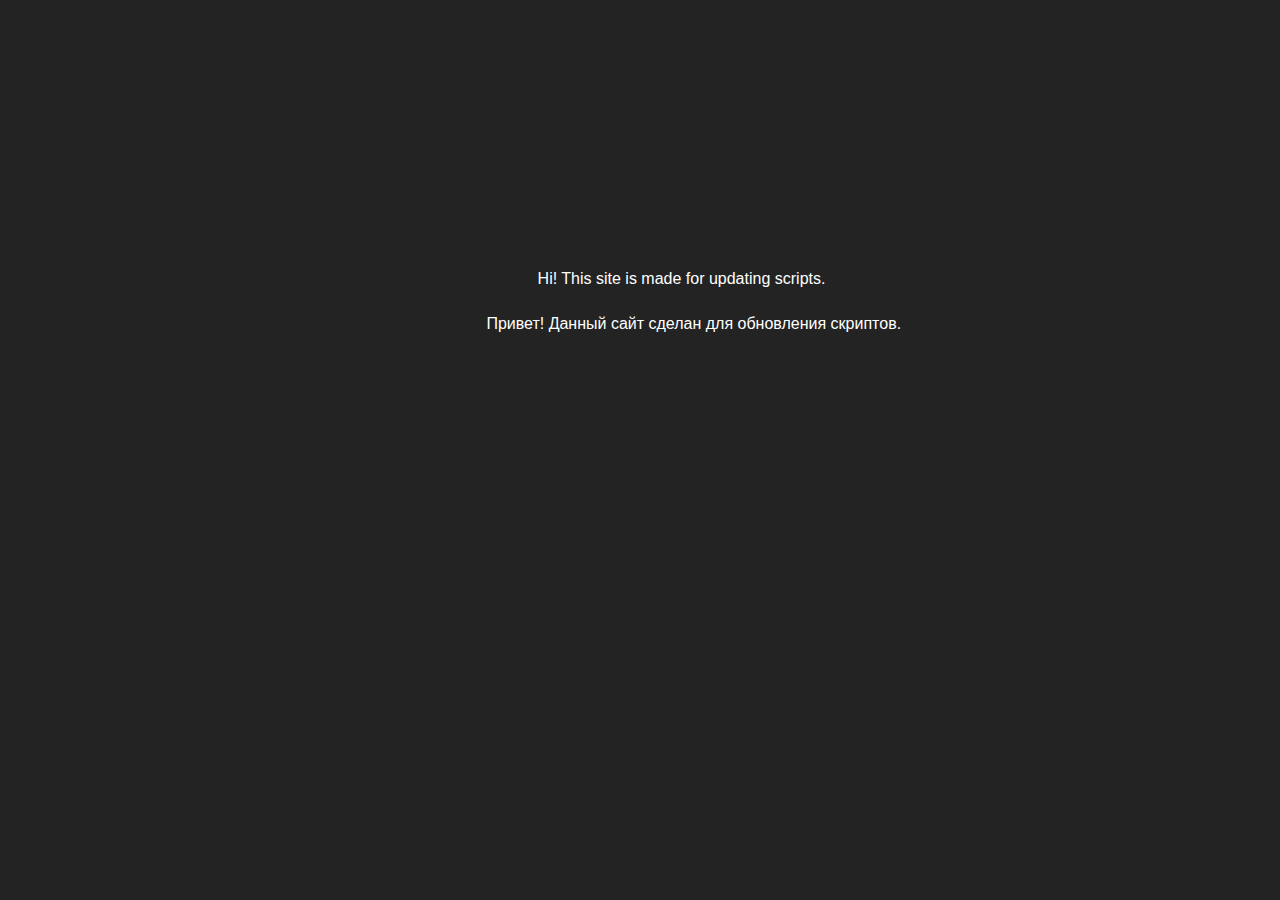
==== index.html @ f6aaff86 "Add files via upload" ====
<html>
<title>HTML отступ текста слева страницы</title>
<link href="main.css" rel="stylesheet" type="text/css">
</head>
<body style="background-color:#232323">
<div style="position:absolute; top:35%; left:38%">
	<font color="white" face="Arial">Привет! Данный сайт сделан для обновления скриптов.</font>
</div>

<div style="position:absolute; top:30%; left:42%">
	<font color="white" face="Arial">Hi! This site is made for updating scripts.</font>
</div>
---- main.css ----
P.blocktext {
    margin-left: auto;
    margin-right: auto;
    width: 6em
}
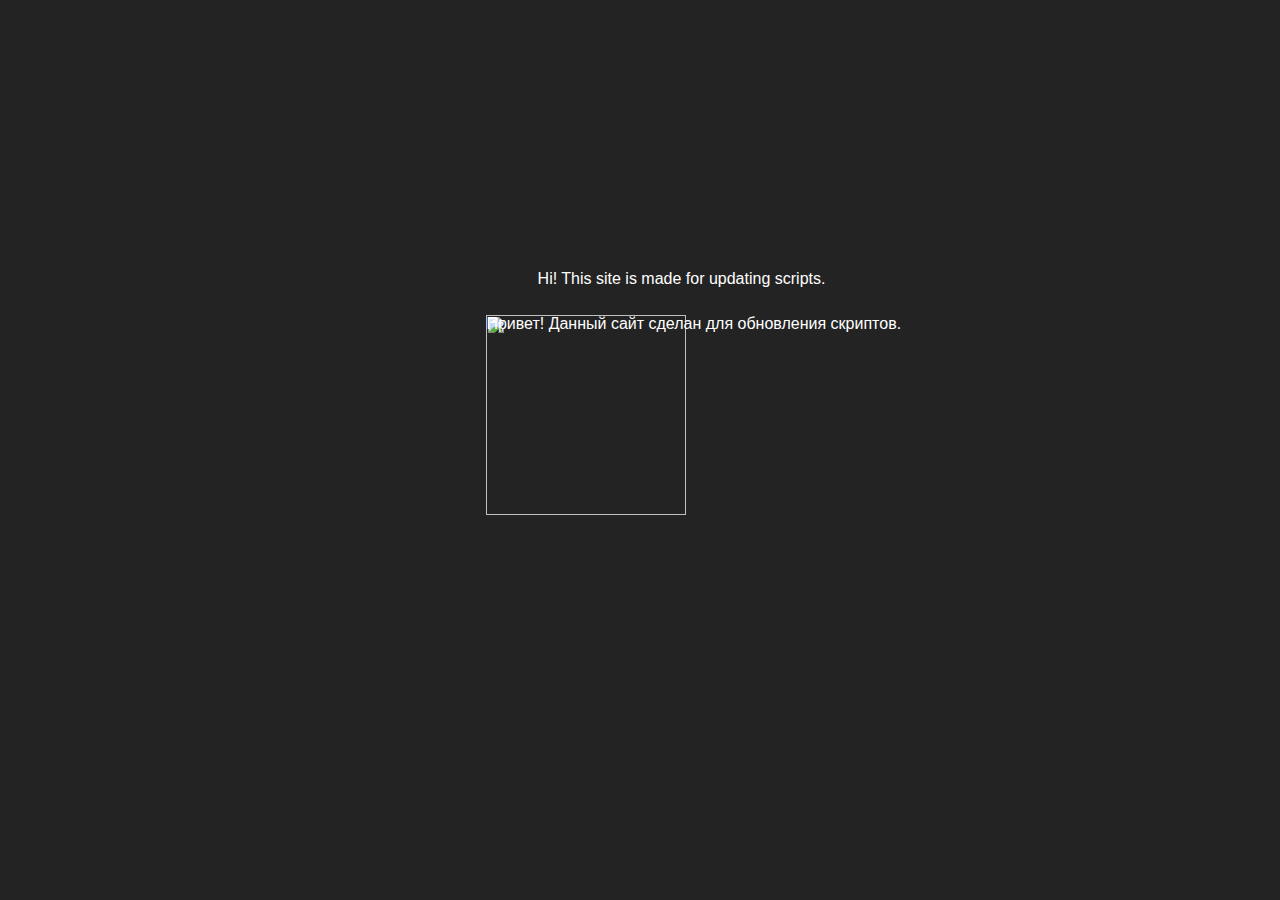
==== commit 9651c1d6: "Update index.html" ====
--- a/index.html
+++ b/index.html
@@ -1,15 +1,16 @@
-<html>
-<title>HTML отступ текста слева страницы</title>
-<link href="main.css" rel="stylesheet" type="text/css">
-</head>
-<body style="background-color:#232323">
-<div style="position:absolute; top:35%; left:38%">
-	<font color="white" face="Arial">Привет! Данный сайт сделан для обновления скриптов.</font>
-</div>
-
-<div style="position:absolute; top:30%; left:42%">
-	<font color="white" face="Arial">Hi! This site is made for updating scripts.</font>
-</div>
-
-
-
+  
+<html>
+<div style="position:absolute; top:35%; left:38%">
+	<img src="/imgs/logo.jpg" style="width: 200px; border: 0" />
+</div>
+<title>Triplex</title>
+<link href="main.css" rel="stylesheet" type="text/css">
+</head>
+<body style="background-color:#232323">
+<div style="position:absolute; top:35%; left:38%">
+	<font color="white" face="Arial">Привет! Данный сайт сделан для обновления скриптов.</font>
+</div>
+
+<div style="position:absolute; top:30%; left:42%">
+	<font color="white" face="Arial">Hi! This site is made for updating scripts.</font>
+</div>
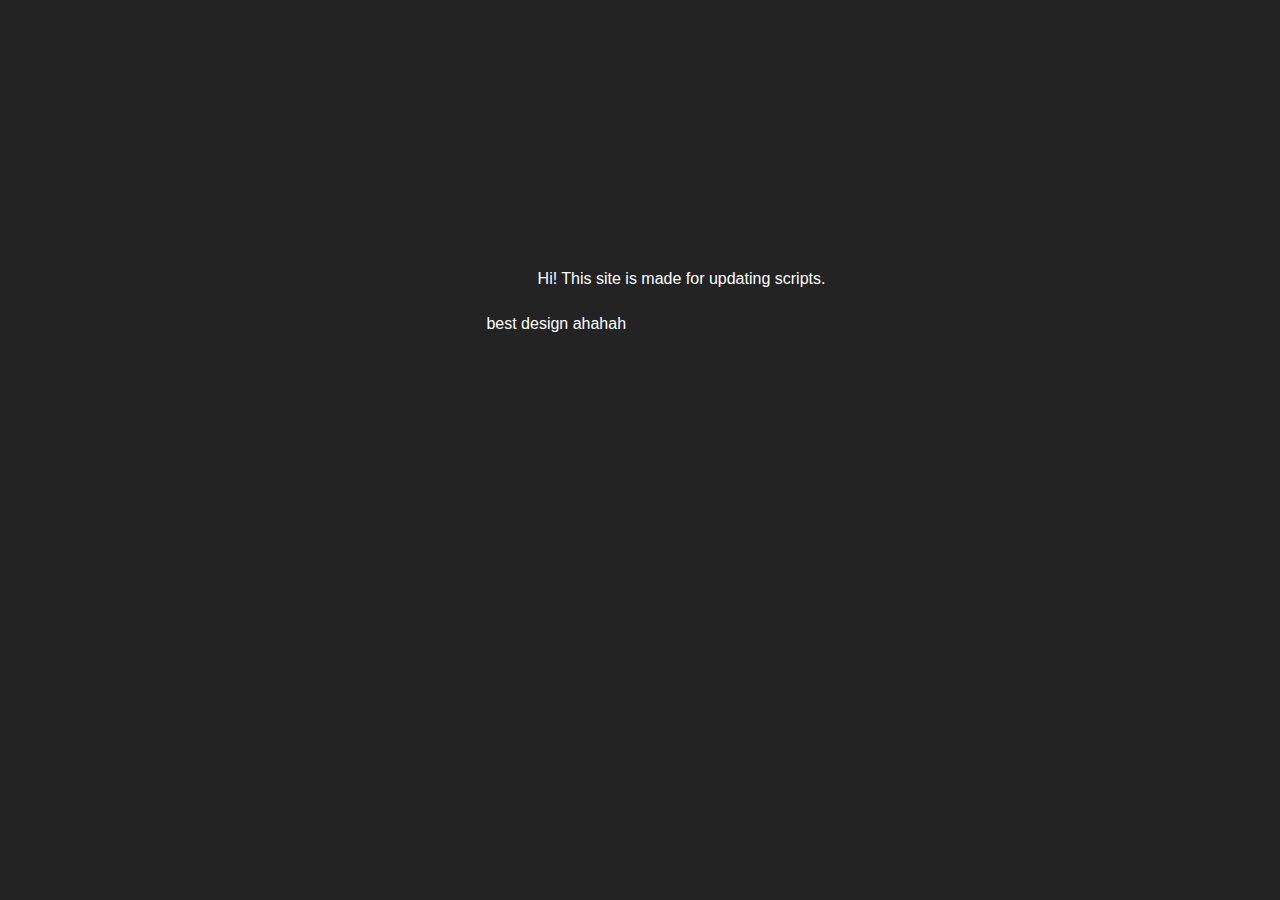
==== commit 9820b92d: "Update index.html" ====
--- a/index.html
+++ b/index.html
@@ -1,14 +1,12 @@
   
 <html>
-<div style="position:absolute; top:35%; left:38%">
-	<img src="/imgs/logo.jpg" style="width: 200px; border: 0" />
-</div>
-<title>Triplex</title>
+
+<title>ahah</title>
 <link href="main.css" rel="stylesheet" type="text/css">
 </head>
 <body style="background-color:#232323">
 <div style="position:absolute; top:35%; left:38%">
-	<font color="white" face="Arial">Привет! Данный сайт сделан для обновления скриптов.</font>
+	<font color="white" face="Arial">best design ahahah</font>
 </div>
 
 <div style="position:absolute; top:30%; left:42%">
